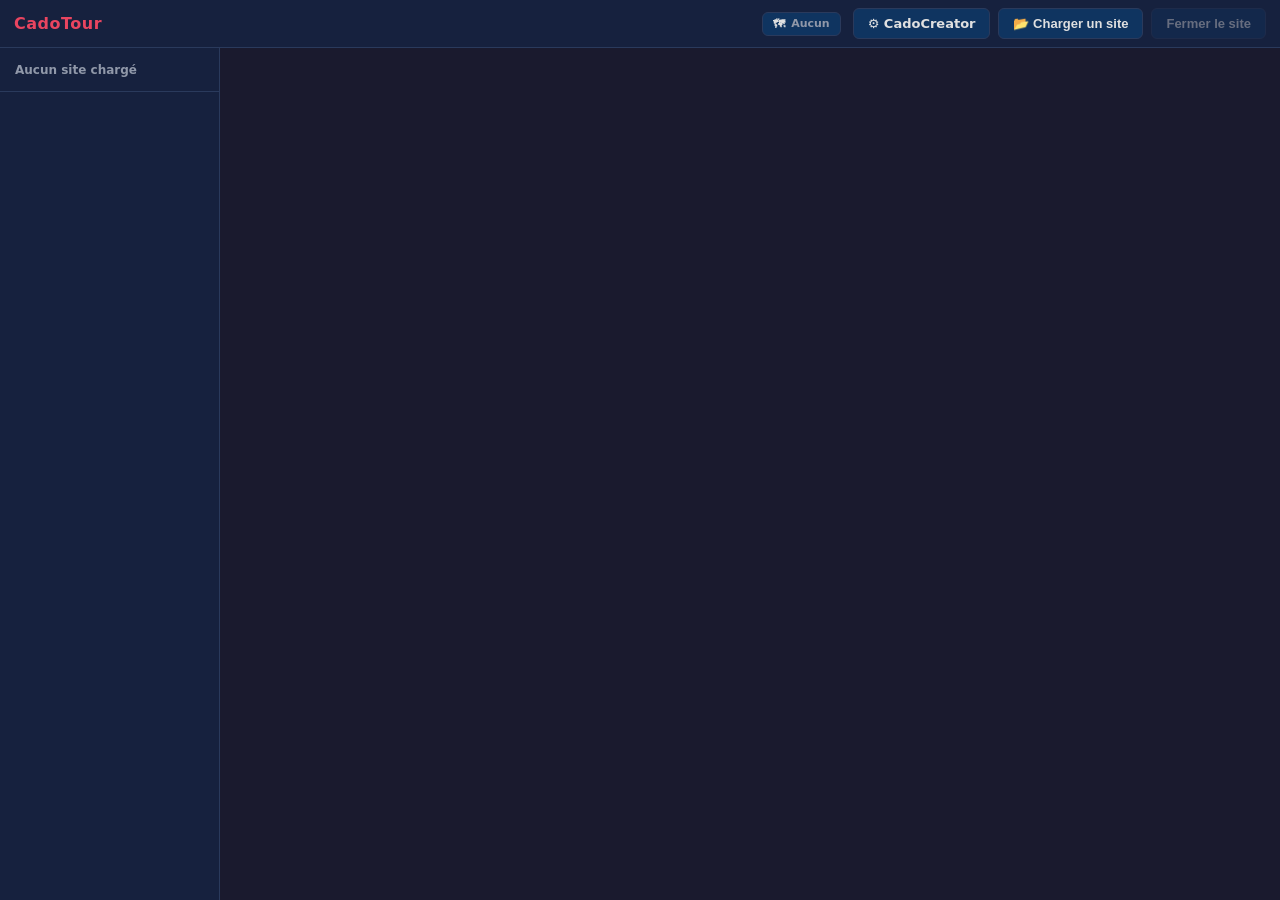
==== cadotour.html @ 605f86a4 "UI tweaks: icons, OSM default basemap - CadoCreator: add 📂 icon to load button, default basemap to O" ====
<!DOCTYPE html>
<html lang="fr">
<head>
  <meta charset="UTF-8" />
  <meta name="viewport" content="width=device-width, initial-scale=1.0" />
  <title>CadoTour</title>

  <link rel="stylesheet" href="https://unpkg.com/leaflet@1.9.4/dist/leaflet.css" />
  <script src="https://unpkg.com/leaflet@1.9.4/dist/leaflet.js"></script>

  <link rel="stylesheet" href="https://cdn.jsdelivr.net/npm/pannellum@2.5.6/build/pannellum.css" />
  <script src="https://cdn.jsdelivr.net/npm/pannellum@2.5.6/build/pannellum.js"></script>

  <link rel="stylesheet" href="style.css" />
  <script src="https://cdnjs.cloudflare.com/ajax/libs/sql.js/1.10.3/sql-wasm.js"></script>
  <script src="tileSource.js"></script>
</head>
<body>

<!-- ======= TOP BAR ======= -->
<header id="topbar">
  <span id="app-title">CadoTour</span>
  <div id="mbtiles-panel">
    <label class="btn-secondary btn-sm mbtiles-trigger" title="Charger un fond de carte MBTiles local">
      🗺 <span class="mbtiles-status-badge text-xs font-bold text-gray-400">Aucun</span>
      <input class="mbtiles-file-input" type="file" accept=".mbtiles" style="display:none">
    </label>
    <span class="mbtiles-info-bar hidden"></span>
    <button class="mbtiles-clear-btn btn-secondary btn-sm hidden" title="Retirer le fond MBTiles">✕</button>
  </div>
  <div id="topbar-actions">
    <a href="index.html" class="btn-secondary" style="text-decoration:none">⚙ CadoCreator</a>
    <button id="btn-load-site" class="btn-secondary">📂 Charger un site</button>
    <button id="btn-close-site" class="btn-secondary" disabled>Fermer le site</button>
  </div>
</header>

<!-- ======= MAIN LAYOUT ======= -->
<div id="main-layout">

  <!-- LEFT SIDEBAR -->
  <aside id="sidebar">
    <div id="site-header">
      <span id="site-header-icon"></span>
      <span id="site-header-name">Aucun site chargé</span>
    </div>
    <nav id="sidebar-nav"></nav>
  </aside>

  <!-- CENTER: map or plan -->
  <main id="center-panel">

    <!-- Leaflet map -->
    <div id="map-container">
      <div id="map"></div>
    </div>

    <!-- Plan viewer (building floor or site plan) -->
    <div id="plan-container" class="hidden">
      <div id="plan-toolbar">
        <span id="plan-floor-name">Plan</span>
      </div>
      <div id="plan-viewport">
        <canvas id="plan-canvas"></canvas>
        <svg id="plan-overlay"></svg>
      </div>
    </div>

  </main>

  <!-- RIGHT PANEL: photo viewer (read-only) -->
  <aside id="viewer-panel" class="hidden">
    <div id="viewer-header">
      <span id="viewer-title">Photo</span>
      <button id="btn-close-viewer" class="btn-icon">✕</button>
    </div>
    <div id="viewer-media-wrap">
      <div id="classic-viewer" class="hidden">
        <img id="classic-photo-img" src="" alt="Photo" />
        <div id="classic-photo-caption"></div>
      </div>
      <div id="panorama-viewer" class="hidden">
        <div id="pannellum-container"></div>
      </div>
      <button id="btn-viewer-fullscreen" class="viewer-overlay-btn viewer-fs-btn" title="Plein écran">⛶</button>
      <button id="btn-viewer-prev" class="viewer-overlay-btn viewer-nav-prev hidden" title="Précédent">‹</button>
      <button id="btn-viewer-next" class="viewer-overlay-btn viewer-nav-next hidden" title="Suivant">›</button>
      <div id="viewer-gallery-count" class="viewer-gallery-count hidden"></div>
    </div>
    <div id="photo-editor">
      <div class="editor-row" id="viewer-desc-row" style="display:none">
        <label>Description</label>
        <p id="viewer-desc-text" style="margin:4px 0;color:var(--color-text-muted);font-size:13px;line-height:1.5"></p>
      </div>
    </div>
  </aside>

</div>

<!-- Close site confirmation -->
<div id="modal-close-site" class="modal hidden">
  <div class="modal-box">
    <h2>Fermer le site</h2>
    <p>Fermer <strong id="close-site-name"></strong> ?</p>
    <p style="font-size:12px;color:var(--color-text-muted);margin-top:4px">Les données ne seront plus en mémoire.</p>
    <div class="modal-actions">
      <button id="btn-close-confirm" class="btn-danger">Fermer</button>
      <button id="btn-close-cancel"  class="btn-secondary">Annuler</button>
    </div>
  </div>
</div>
<div id="modal-backdrop" class="hidden"></div>

<script type="module" src="cadotour.js"></script>
</body>
</html>
---- style.css ----
/* ===== RESET & BASE ===== */
*, *::before, *::after { box-sizing: border-box; margin: 0; padding: 0; }

:root {
  --color-bg: #1a1a2e;
  --color-surface: #16213e;
  --color-surface2: #0f3460;
  --color-accent: #e94560;
  --color-360: #2980b9;
  --color-panoramic: #e07b20;
  --color-normal: #e94560;
  --color-group: #27ae60;
  --color-text: #e0e0e0;
  --color-text-muted: #9098a9;
  --color-border: #2a3a5c;
  --color-success: #27ae60;
  --color-danger: #c0392b;
  --color-building: #8e44ad;
  --sidebar-width: 220px;
  --viewer-width: 360px;
  --topbar-height: 48px;
  --radius: 6px;
  --transition: 0.18s ease;
}

html, body {
  height: 100%;
  font-family: 'Segoe UI', system-ui, sans-serif;
  background: var(--color-bg);
  color: var(--color-text);
  font-size: 14px;
  overflow: hidden;
}

/* ===== TOP BAR ===== */
#topbar {
  position: fixed;
  top: 0; left: 0; right: 0;
  height: var(--topbar-height);
  background: var(--color-surface);
  border-bottom: 1px solid var(--color-border);
  display: flex;
  align-items: center;
  padding: 0 14px;
  gap: 12px;
  z-index: 1000;
}

#app-title {
  font-weight: 700;
  font-size: 16px;
  color: var(--color-accent);
  letter-spacing: 0.5px;
  flex: 1;
}

#topbar-actions { display: flex; gap: 8px; }

/* ===== MAIN LAYOUT ===== */
#main-layout {
  display: flex;
  height: 100vh;
  padding-top: var(--topbar-height);
}

/* ===== SIDEBAR ===== */
#sidebar {
  width: var(--sidebar-width);
  min-width: var(--sidebar-width);
  background: var(--color-surface);
  border-right: 1px solid var(--color-border);
  display: flex;
  flex-direction: column;
  overflow: hidden;
  z-index: 10;
}

#site-header {
  display: flex;
  align-items: center;
  gap: 5px;
  padding: 10px 10px;
  border-bottom: 1px solid var(--color-border);
  flex-shrink: 0;
  min-height: 44px;
}

#site-header-icon { font-size: 18px; flex-shrink: 0; }

#site-header-name {
  flex: 1;
  font-weight: 600;
  font-size: 12px;
  white-space: nowrap;
  overflow: hidden;
  text-overflow: ellipsis;
  color: var(--color-text-muted);
}

#sidebar-nav {
  flex: 1;
  overflow-y: auto;
  padding: 6px 0;
}

.nav-item {
  display: flex;
  align-items: center;
  gap: 8px;
  padding: 8px 12px;
  cursor: pointer;
  font-size: 13px;
  transition: background var(--transition);
  border-left: 3px solid transparent;
  user-select: none;
}
.nav-item:hover { background: var(--color-surface2); }
.nav-item.active {
  background: var(--color-surface2);
  border-left-color: var(--color-accent);
}
.nav-item-icon { font-size: 14px; flex-shrink: 0; }
.nav-item-label { flex: 1; }

.nav-item-del {
  opacity: 0;
  background: none;
  border: none;
  color: var(--color-danger);
  cursor: pointer;
  font-size: 13px;
  padding: 1px 4px;
  border-radius: 3px;
  line-height: 1;
}
.nav-item:hover .nav-item-del { opacity: 1; }

/* Sub-items (floors within building) */
.nav-item.nav-sub {
  padding-left: 28px;
  font-size: 12px;
}
.nav-item.nav-sub .nav-item-icon { font-size: 12px; }

.nav-divider {
  font-size: 10px;
  font-weight: 700;
  text-transform: uppercase;
  letter-spacing: 1px;
  color: var(--color-text-muted);
  padding: 10px 12px 4px;
}

/* Building group header in nav */
.nav-building-header {
  display: flex;
  align-items: center;
  gap: 6px;
  padding: 7px 12px;
  font-size: 12px;
  font-weight: 700;
  color: var(--color-text);
  background: rgba(142,68,173,0.08);
  border-left: 3px solid var(--color-building);
  cursor: default;
  user-select: none;
}
.nav-building-header .nav-bld-del {
  margin-left: auto;
  opacity: 0;
  background: none;
  border: none;
  color: var(--color-danger);
  cursor: pointer;
  font-size: 12px;
  padding: 1px 4px;
  border-radius: 3px;
}
.nav-building-header:hover .nav-bld-del { opacity: 1; }

.nav-add-btn {
  display: block;
  width: calc(100% - 24px);
  margin: 4px 12px;
  padding: 6px;
  background: none;
  border: 1px dashed var(--color-border);
  border-radius: var(--radius);
  color: var(--color-text-muted);
  cursor: pointer;
  font-size: 12px;
  text-align: center;
  transition: all var(--transition);
}
.nav-add-btn:hover {
  border-color: var(--color-accent);
  color: var(--color-accent);
  background: rgba(233,69,96,0.08);
}
.nav-add-btn.nav-add-sub {
  width: calc(100% - 40px);
  margin-left: 28px;
  font-size: 11px;
}

/* ===== CENTER PANEL ===== */
#center-panel {
  flex: 1;
  position: relative;
  overflow: hidden;
}

/* ===== MAP ===== */
#map-container {
  position: absolute;
  inset: 0;
}
#map { width: 100%; height: 100%; }
#map-container.hidden { display: none; }

/* ===== STEP BANNER ===== */
#step-banner {
  position: absolute;
  bottom: 24px;
  left: 50%;
  transform: translateX(-50%);
  z-index: 900;
  background: rgba(22,33,62,0.97);
  border: 1px solid var(--color-accent);
  border-radius: 8px;
  padding: 10px 16px;
  display: flex;
  align-items: center;
  gap: 12px;
  box-shadow: 0 4px 20px rgba(0,0,0,0.6);
  min-width: 340px;
  max-width: calc(100% - 48px);
}
#step-banner.hidden { display: none !important; }
#step-banner-text {
  flex: 1;
  font-size: 13px;
  color: var(--color-text);
}
#step-banner-actions { display: flex; gap: 8px; flex-shrink: 0; }

/* ===== INTERACTION MODE (move / orient) ===== */
/* Désactive les clics sur tous les marqueurs et change le curseur */
#map-container.interaction-active .leaflet-marker-pane,
#map-container.interaction-active .leaflet-shadow-pane {
  pointer-events: none !important;
}
#map-container.interaction-active .leaflet-container {
  cursor: crosshair !important;
}

/* ===== MAP CONTEXT MENU ===== */
#map-context-menu {
  position: absolute;
  z-index: 950;
  background: rgba(22, 33, 62, 0.98);
  border: 1px solid var(--color-border);
  border-radius: var(--radius);
  box-shadow: 0 4px 20px rgba(0,0,0,0.6);
  padding: 4px 0;
  min-width: 200px;
  pointer-events: all;
}
#map-context-menu.hidden { display: none !important; }
.ctx-menu-btn {
  display: flex;
  align-items: center;
  gap: 8px;
  width: 100%;
  padding: 9px 14px;
  background: none;
  border: none;
  color: var(--color-text);
  cursor: pointer;
  text-align: left;
  font-size: 13px;
  transition: background var(--transition);
}
.ctx-menu-btn:hover { background: var(--color-surface2); }
.ctx-menu-sep {
  height: 1px;
  background: var(--color-border);
  margin: 4px 0;
}

/* ===== MAP SEARCH BAR ===== */
#map-search {
  position: absolute;
  top: 10px;
  left: 50%;
  transform: translateX(-50%);
  z-index: 900;
  width: 400px;
  max-width: calc(100% - 80px);
}
#map-search-input {
  width: 100%;
  padding: 10px 16px;
  background: rgba(22, 33, 62, 0.96);
  border: 1px solid var(--color-border);
  border-radius: 24px;
  color: var(--color-text);
  font-size: 13px;
  outline: none;
  box-shadow: 0 3px 16px rgba(0,0,0,0.5);
  transition: border-color var(--transition);
}
#map-search-input:focus {
  border-color: var(--color-accent);
  border-radius: 12px 12px 0 0;
}
#map-search-results {
  background: rgba(22, 33, 62, 0.98);
  border: 1px solid var(--color-border);
  border-top: none;
  border-radius: 0 0 12px 12px;
  box-shadow: 0 6px 18px rgba(0,0,0,0.5);
  overflow: hidden;
}
#map-search-results.hidden { display: none; }
.search-result-item {
  padding: 9px 16px;
  cursor: pointer;
  font-size: 13px;
  border-bottom: 1px solid var(--color-border);
  transition: background var(--transition);
}
.search-result-item:last-child { border-bottom: none; }
.search-result-item:hover { background: var(--color-surface2); }
.search-result-label { font-weight: 600; }
.search-result-context { font-size: 11px; color: var(--color-text-muted); }

/* ===== FLOOR PLAN ===== */
#plan-container {
  position: absolute;
  inset: 0;
  display: flex;
  flex-direction: column;
}
#plan-container.hidden { display: none !important; }

#plan-toolbar {
  height: 40px;
  background: var(--color-surface);
  border-bottom: 1px solid var(--color-border);
  display: flex;
  align-items: center;
  padding: 0 12px;
  gap: 10px;
  flex-shrink: 0;
  z-index: 10;
}
#plan-floor-name { font-weight: 600; flex: 1; font-size: 13px; }

#plan-viewport {
  flex: 1;
  position: relative;
  overflow: hidden;
  background: #111;
  cursor: default;
}
#plan-canvas {
  position: absolute;
  top: 0; left: 0;
  transform-origin: top left;
}
#plan-overlay {
  position: absolute;
  top: 0; left: 0;
  width: 100%; height: 100%;
  pointer-events: none;
}
#plan-overlay .photo-marker {
  pointer-events: all;
  cursor: pointer;
}

/* Plan context menu */
.plan-click-menu {
  position: absolute;
  background: rgba(22, 33, 62, 0.98);
  border: 1px solid var(--color-border);
  border-radius: var(--radius);
  box-shadow: 0 4px 16px rgba(0,0,0,0.5);
  padding: 4px 0;
  z-index: 500;
  min-width: 200px;
  transform: translate(-50%, 8px);
}

/* ===== RIGHT VIEWER PANEL ===== */
#viewer-panel {
  width: var(--viewer-width);
  min-width: var(--viewer-width);
  background: var(--color-surface);
  border-left: 1px solid var(--color-border);
  display: flex;
  flex-direction: column;
  overflow: hidden;
  z-index: 10;
}
#viewer-panel.hidden { display: none; }

#viewer-header {
  height: 42px;
  display: flex;
  align-items: center;
  padding: 0 12px;
  border-bottom: 1px solid var(--color-border);
  gap: 8px;
  flex-shrink: 0;
}
#viewer-title {
  flex: 1;
  font-weight: 600;
  white-space: nowrap;
  overflow: hidden;
  text-overflow: ellipsis;
}

#classic-viewer {
  display: flex;
  flex-direction: column;
  flex: 1;
  overflow: hidden;
}
#classic-viewer.hidden { display: none; }

#classic-photo-img {
  width: 100%;
  max-height: 300px;
  object-fit: contain;
  background: #000;
}
#classic-photo-caption {
  padding: 8px 12px;
  font-size: 13px;
  color: var(--color-text-muted);
  font-style: italic;
}

#panorama-viewer {
  flex-shrink: 0;
  height: 260px;
  background: #000;
}
#panorama-viewer.hidden { display: none; }
#pannellum-container { width: 100%; height: 100%; }

/* ===== PHOTO EDITOR ===== */
#photo-editor {
  border-top: 1px solid var(--color-border);
  padding: 10px 12px;
  display: flex;
  flex-direction: column;
  gap: 8px;
  overflow-y: auto;
  flex: 1;
  min-height: 0;
}
.editor-row { display: flex; flex-direction: column; gap: 4px; }
.editor-row label {
  font-size: 11px;
  font-weight: 700;
  color: var(--color-text-muted);
  text-transform: uppercase;
  letter-spacing: 0.5px;
}
.editor-actions { flex-direction: row; gap: 8px; padding-top: 4px; }

.bearing-wrap { display: flex; align-items: center; gap: 6px; }
.bearing-wrap .input-field { width: 90px; flex-shrink: 0; }
.bearing-display {
  background: var(--color-bg-secondary, #1a1a2e) !important;
  border-color: transparent !important;
  cursor: default !important;
  user-select: none;
  text-align: center;
  font-weight: 600;
}
.bearing-unit { color: var(--color-text-muted); font-size: 13px; }
.bearing-hint { font-size: 11px; color: var(--color-text-muted); font-style: italic; margin-top: 2px; }

.direction-grid {
  display: grid;
  grid-template-columns: repeat(3, 30px);
  gap: 3px;
  margin-top: 8px;
}
.dir-btn {
  width: 30px;
  height: 30px;
  border: 1px solid var(--color-border);
  border-radius: 4px;
  background: var(--color-surface);
  color: var(--color-text);
  font-size: 15px;
  cursor: pointer;
  display: flex;
  align-items: center;
  justify-content: center;
  padding: 0;
  transition: background var(--transition), border-color var(--transition);
}
.dir-btn:hover { background: var(--color-surface2); border-color: var(--color-accent); }
.dir-center {
  width: 30px;
  height: 30px;
  border: 1px solid var(--color-border);
  border-radius: 4px;
  background: var(--color-bg);
}

/* ===== MAP MARKERS ===== */

/* SITE markers */
.site-marker {
  display: flex;
  flex-direction: column;
  align-items: center;
  cursor: pointer;
  filter: drop-shadow(0 2px 6px rgba(0,0,0,0.5));
}
.site-marker-bubble {
  font-size: 30px;
  background: rgba(22,33,62,0.6);
  border-radius: 8px;
  width: 52px; height: 52px;
  display: flex; align-items: center; justify-content: center;
  transition: all var(--transition);
}
.site-marker.active .site-marker-bubble {
  background: rgba(233,69,96,0.2);
  box-shadow: 0 0 0 3px rgba(233,69,96,0.4);
}
.site-marker-name {
  font-size: 10px;
  font-weight: 700;
  background: rgba(22,33,62,0.9);
  color: #fff;
  padding: 2px 6px;
  border-radius: 3px;
  margin-top: 2px;
  max-width: 110px;
  white-space: nowrap;
  overflow: hidden;
  text-overflow: ellipsis;
  letter-spacing: 0.3px;
}

/* BUILDING markers */
.building-marker {
  display: flex;
  flex-direction: column;
  align-items: center;
  cursor: pointer;
  filter: drop-shadow(0 2px 5px rgba(0,0,0,0.5));
}
.building-marker-bubble {
  font-size: 24px;
  background: rgba(142,68,173,0.2);
  border-radius: 6px;
  width: 44px; height: 44px;
  display: flex; align-items: center; justify-content: center;
  transition: all var(--transition);
}
.building-marker.active .building-marker-bubble {
  background: rgba(142,68,173,0.4);
  box-shadow: 0 0 0 3px rgba(142,68,173,0.4);
}
.building-marker-name {
  font-size: 9px;
  font-weight: 700;
  background: rgba(142,68,173,0.85);
  color: #fff;
  padding: 1px 5px;
  border-radius: 3px;
  margin-top: 2px;
  max-width: 90px;
  white-space: nowrap;
  overflow: hidden;
  text-overflow: ellipsis;
}

/* PHOTO markers — SVG icon wrapper */
.photo-icon-wrapper {
  cursor: pointer;
}
.photo-icon-wrapper svg {
  filter: drop-shadow(0 1px 4px rgba(0,0,0,0.6));
  overflow: visible;
}
.photo-icon-wrapper.hovered svg {
  filter: drop-shadow(0 0 6px rgba(255,255,255,0.5)) drop-shadow(0 1px 4px rgba(0,0,0,0.6));
}
.photo-icon-wrapper.active svg {
  filter: drop-shadow(0 0 8px rgba(255,255,255,0.8)) drop-shadow(0 1px 4px rgba(0,0,0,0.6));
}
/* Ghost state for move mode */
.photo-icon-wrapper.ghost {
  opacity: 0.35;
  pointer-events: none;
}
.photo-count-badge {
  position: absolute;
  top: -3px;
  right: -3px;
  min-width: 15px;
  height: 15px;
  background: white;
  border: 1.5px solid rgba(0,0,0,0.45);
  border-radius: 8px;
  font-size: 9px;
  font-weight: 700;
  color: #222;
  line-height: 12px;
  text-align: center;
  padding: 0 3px;
  pointer-events: none;
  box-shadow: 0 1px 3px rgba(0,0,0,0.35);
}

/* Search result marker */
.search-pin {
  width: 22px; height: 22px;
  background: #f39c12;
  border: 2px solid #fff;
  border-radius: 50%;
  display: flex; align-items: center; justify-content: center;
  font-size: 11px;
  box-shadow: 0 2px 8px rgba(0,0,0,0.5);
  cursor: pointer;
}

/* Access arrow marker */
.access-arrow-marker {
  cursor: pointer;
}

/* ===== SVG MARKERS ON FLOOR PLAN ===== */
#plan-overlay { pointer-events: none; }

.plan-pin {
  pointer-events: all;
  cursor: pointer;
  transition: filter 0.15s;
}
.plan-pin:hover { filter: brightness(1.3); }

/* ===== MODALS ===== */
#modal-backdrop {
  position: fixed;
  inset: 0;
  background: rgba(0,0,0,0.65);
  z-index: 2000;
}
#modal-backdrop.hidden { display: none; }

.modal {
  position: fixed;
  top: 50%; left: 50%;
  transform: translate(-50%, -50%);
  z-index: 2001;
  width: 440px;
  max-width: 96vw;
}
.modal.hidden { display: none; }
.modal.modal-wide { width: 540px; }

.modal-box {
  background: var(--color-surface);
  border: 1px solid var(--color-border);
  border-radius: 10px;
  padding: 24px;
  display: flex;
  flex-direction: column;
  gap: 16px;
  max-height: 90vh;
  overflow-y: auto;
}
.modal-box h2 { font-size: 18px; font-weight: 700; color: var(--color-accent); }

.modal-row { display: flex; flex-direction: column; gap: 6px; }
.modal-row label {
  font-size: 11px;
  font-weight: 700;
  color: var(--color-text-muted);
  text-transform: uppercase;
  letter-spacing: 0.5px;
}
.modal-actions { display: flex; gap: 10px; justify-content: flex-end; }
.modal-coords-row { display: flex; gap: 8px; }
.modal-file-row { display: flex; align-items: center; gap: 8px; margin-top: 4px; }

/* ===== ICON BANK ===== */
#sf-icon-bank, #bf-icon-bank {
  display: flex;
  flex-wrap: wrap;
  gap: 4px;
  max-height: 150px;
  overflow-y: auto;
  background: var(--color-bg);
  border: 1px solid var(--color-border);
  border-radius: var(--radius);
  padding: 6px;
}
.icon-bank-btn {
  width: 44px; height: 44px;
  background: none;
  border: 2px solid transparent;
  border-radius: 6px;
  cursor: pointer;
  font-size: 26px;
  display: flex; align-items: center; justify-content: center;
  transition: all var(--transition);
  flex-shrink: 0;
}
.icon-bank-btn:hover { background: var(--color-surface2); }
.icon-bank-btn.selected { border-color: var(--color-accent); background: rgba(233,69,96,0.15); }

/* ===== ILLUSTRATION PREVIEW ===== */
#sf-illustration-preview {
  border-radius: var(--radius);
  overflow: hidden;
  background: var(--color-bg);
  border: 1px solid var(--color-border);
  min-height: 50px;
  display: flex;
  align-items: center;
  justify-content: center;
}
.illus-img { width: 100%; max-height: 140px; object-fit: cover; display: block; }
.illus-empty { color: var(--color-text-muted); font-size: 13px; font-style: italic; padding: 10px; }

/* ===== CONTACTS ===== */
#sf-contacts-list { display: flex; flex-direction: column; gap: 6px; }
.contact-row {
  display: grid;
  grid-template-columns: 1fr 1fr 1fr 1fr auto;
  gap: 4px;
  align-items: center;
}
.contact-row .input-field { font-size: 12px; padding: 5px 7px; }

/* ===== FORM ELEMENTS ===== */
.input-field {
  background: var(--color-bg);
  border: 1px solid var(--color-border);
  border-radius: var(--radius);
  color: var(--color-text);
  padding: 7px 10px;
  font-size: 13px;
  width: 100%;
  outline: none;
  transition: border-color var(--transition);
}
.input-field:focus { border-color: var(--color-accent); }
textarea.input-field { resize: vertical; min-height: 60px; }
.input-half { width: calc(50% - 4px); }

/* ===== BUTTONS ===== */
.btn-primary, .btn-secondary, .btn-danger, .btn-icon {
  border: none;
  border-radius: var(--radius);
  cursor: pointer;
  font-size: 13px;
  font-weight: 600;
  padding: 7px 14px;
  transition: all var(--transition);
  white-space: nowrap;
}
.btn-primary { background: var(--color-accent); color: #fff; }
.btn-primary:hover { background: #c73652; }
.btn-primary:disabled { opacity: 0.4; cursor: default; }
.btn-secondary { background: var(--color-surface2); color: var(--color-text); border: 1px solid var(--color-border); }
.btn-secondary:hover { background: var(--color-border); }
.btn-secondary:disabled { opacity: 0.4; cursor: default; }
.btn-danger { background: var(--color-danger); color: #fff; }
.btn-danger:hover { background: #962d22; }
.btn-icon { background: none; color: var(--color-text-muted); padding: 4px 8px; border-radius: 4px; }
.btn-icon:hover { background: var(--color-surface2); color: var(--color-text); }
.btn-sm { padding: 4px 10px; font-size: 12px; }
.w-full { width: 100%; }
.mt-1 { margin-top: 4px; }
.mt-2 { margin-top: 8px; }

/* ===== DROP ZONE ===== */
.drop-zone {
  border: 2px dashed #4a6fa5;
  border-radius: 10px;
  background: rgba(74,111,165,0.05);
  cursor: pointer;
  transition: border-color 0.18s, background 0.18s;
}
.drop-zone:hover {
  border-color: #6a8fc5;
  background: rgba(74,111,165,0.1);
}
.drop-zone.drag-over {
  border-color: #7aadff;
  background: rgba(74,111,165,0.18);
}
.drop-zone-inner {
  display: flex;
  flex-direction: column;
  align-items: center;
  gap: 6px;
  padding: 28px 16px;
  color: var(--color-text-muted);
  font-size: 13px;
  text-align: center;
}
.drop-zone-icon { font-size: 36px; margin-bottom: 2px; }
.drop-zone-title { font-size: 14px; font-weight: 600; color: var(--color-text); }
.drop-zone-sub   { font-size: 12px; color: var(--color-text-muted); margin-top: -2px; }
.drop-zone-or    { font-size: 11px; color: var(--color-text-muted); margin: 2px 0; }

.photo-file-list {
  border-top: 1px solid var(--color-border);
  margin-top: 4px;
  padding: 6px 8px;
  display: flex;
  flex-direction: column;
  gap: 4px;
  max-height: 110px;
  overflow-y: auto;
}
.photo-file-item {
  display: flex;
  align-items: center;
  gap: 6px;
  font-size: 12px;
  padding: 2px 4px;
  border-radius: 3px;
  background: var(--color-bg);
}
.photo-file-item span { flex: 1; overflow: hidden; text-overflow: ellipsis; white-space: nowrap; }

/* ===== VIEWER MEDIA WRAP + OVERLAY BUTTONS ===== */
#viewer-media-wrap {
  position: relative;
  flex-shrink: 0;
  background: #000;
}
.viewer-overlay-btn {
  position: absolute;
  background: rgba(0,0,0,0.45);
  color: #fff;
  border: none;
  cursor: pointer;
  border-radius: 4px;
  z-index: 5;
  transition: background 0.15s;
  display: flex;
  align-items: center;
  justify-content: center;
  line-height: 1;
}
.viewer-overlay-btn:hover { background: rgba(0,0,0,0.75); }
.viewer-fs-btn {
  top: 8px; right: 8px;
  width: 30px; height: 30px;
  font-size: 17px;
}
.viewer-nav-prev, .viewer-nav-next {
  top: 50%; transform: translateY(-50%);
  width: 30px; height: 48px;
  font-size: 22px;
}
.viewer-nav-prev { left:  4px; }
.viewer-nav-next { right: 4px; }
.viewer-gallery-count {
  position: absolute;
  bottom: 8px; left: 50%;
  transform: translateX(-50%);
  background: rgba(0,0,0,0.5);
  color: #fff;
  font-size: 12px;
  padding: 2px 10px;
  border-radius: 10px;
  pointer-events: none;
}

/* ===== FULLSCREEN MODE ===== */
#viewer-media-wrap:fullscreen,
#viewer-media-wrap:-webkit-full-screen {
  display: flex;
  align-items: center;
  justify-content: center;
  width: 100vw;
  height: 100vh;
  background: #000;
}
#viewer-media-wrap:fullscreen #classic-viewer,
#viewer-media-wrap:-webkit-full-screen #classic-viewer {
  display: flex !important;
  flex-direction: column;
  align-items: center;
  justify-content: center;
  width: 100%;
  height: 100%;
}
#viewer-media-wrap:fullscreen #classic-photo-img,
#viewer-media-wrap:-webkit-full-screen #classic-photo-img {
  max-width: 100vw;
  max-height: 100vh;
  width: auto;
  height: auto;
  object-fit: contain;
}
#viewer-media-wrap:fullscreen #panorama-viewer,
#viewer-media-wrap:-webkit-full-screen #panorama-viewer {
  width: 100vw !important;
  height: 100vh !important;
}
#viewer-media-wrap:fullscreen .viewer-fs-btn,
#viewer-media-wrap:-webkit-full-screen .viewer-fs-btn {
  top: 16px; right: 16px;
  width: 40px; height: 40px;
  font-size: 22px;
  background: rgba(0,0,0,0.55);
}
#viewer-media-wrap:fullscreen .viewer-nav-prev,
#viewer-media-wrap:fullscreen .viewer-nav-next,
#viewer-media-wrap:-webkit-full-screen .viewer-nav-prev,
#viewer-media-wrap:-webkit-full-screen .viewer-nav-next {
  top: auto;
  bottom: 5vh;
  transform: none;
  left: auto; right: auto;
  width: auto;
  height: 15vh;
  font-size: 12vh;
  padding: 0 3vw;
  background: rgba(0,0,0,0.4);
  border-radius: 8px;
}
#viewer-media-wrap:fullscreen .viewer-nav-prev,
#viewer-media-wrap:-webkit-full-screen .viewer-nav-prev {
  left: calc(50% - 20vw);
}
#viewer-media-wrap:fullscreen .viewer-nav-next,
#viewer-media-wrap:-webkit-full-screen .viewer-nav-next {
  right: calc(50% - 20vw);
}
#viewer-media-wrap:fullscreen .viewer-gallery-count,
#viewer-media-wrap:-webkit-full-screen .viewer-gallery-count {
  bottom: 2vh;
  font-size: 14px;
  padding: 4px 14px;
}

/* ===== MBTILES PANEL ===== */
#mbtiles-panel {
  display: flex;
  align-items: center;
  gap: 4px;
}
.mbtiles-trigger {
  display: flex;
  align-items: center;
  gap: 6px;
  cursor: pointer;
}
.mbtiles-info-bar {
  font-size: 11px;
  color: var(--color-text-muted);
  white-space: nowrap;
}
/* Couleurs de statut injectées dynamiquement par tileSource.js */
.text-green-600  { color: #22c55e !important; }
.text-gray-400   { color: var(--color-text-muted) !important; }
.text-red-600    { color: var(--color-danger) !important; }
.text-orange-500 { color: var(--color-panoramic) !important; }
.text-xs   { font-size: 11px; }
.font-bold { font-weight: 700; }

/* ===== UTILITIES ===== */
.hidden { display: none !important; }

/* ===== SCROLLBAR ===== */
::-webkit-scrollbar { width: 6px; }
::-webkit-scrollbar-track { background: transparent; }
::-webkit-scrollbar-thumb { background: var(--color-border); border-radius: 3px; }
::-webkit-scrollbar-thumb:hover { background: var(--color-text-muted); }

/* ===== LEAFLET OVERRIDES ===== */
.leaflet-container { background: #1a1a2e; }
.leaflet-control-zoom a {
  background: var(--color-surface) !important;
  color: var(--color-text) !important;
  border-color: var(--color-border) !important;
}
.leaflet-control-zoom a:hover { background: var(--color-surface2) !important; }
.leaflet-control-attribution {
  background: rgba(22,33,62,0.8) !important;
  color: var(--color-text-muted) !important;
}
.leaflet-control-attribution a { color: var(--color-text-muted) !important; }
.leaflet-control-layers {
  background: rgba(22,33,62,0.97) !important;
  border: 1px solid var(--color-border) !important;
  color: var(--color-text) !important;
  border-radius: var(--radius) !important;
}
.leaflet-control-layers-separator { border-color: var(--color-border) !important; }

/* Map cursor variants */
.map-cursor-crosshair .leaflet-grab,
.map-cursor-crosshair .leaflet-grab:hover,
.map-cursor-crosshair .leaflet-container {
  cursor: crosshair !important;
}
.map-cursor-aim .leaflet-grab,
.map-cursor-aim .leaflet-container {
  cursor: cell !important;
}

/* ===== RESPONSIVE ===== */
@media (max-width: 900px) {
  #sidebar { width: 180px; min-width: 180px; }
  #viewer-panel { width: 300px; min-width: 300px; }
}
@media (max-width: 650px) {
  #sidebar { display: none; }
  #viewer-panel { width: 100%; position: fixed; bottom: 0; left: 0; right: 0; height: 50vh; border-top: 1px solid var(--color-border); }
}
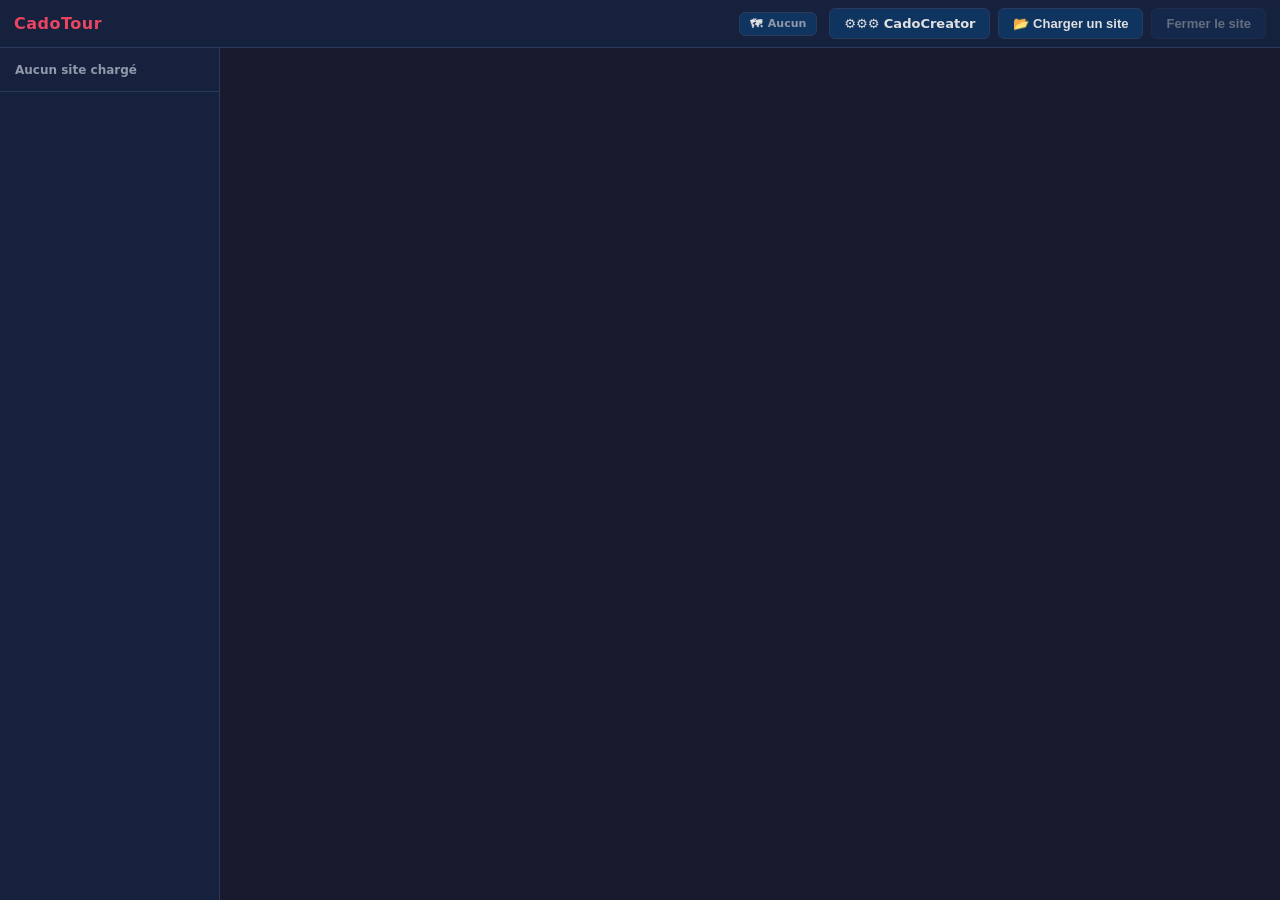
==== commit 3cd84167: "UI: rename mode-toggle buttons, fix viewer bugs, polish photo markers - Rename topbar toggle buttons" ====
--- a/cadotour.html
+++ b/cadotour.html
@@ -29,10 +29,11 @@
     <button class="mbtiles-clear-btn btn-secondary btn-sm hidden" title="Retirer le fond MBTiles">✕</button>
   </div>
   <div id="topbar-actions">
-    <a href="index.html" class="btn-secondary" style="text-decoration:none">⚙ CadoCreator</a>
+    <a href="index.html" class="btn-secondary" style="text-decoration:none">⚙⚙⚙ CadoCreator</a>
     <button id="btn-load-site" class="btn-secondary">📂 Charger un site</button>
     <button id="btn-close-site" class="btn-secondary" disabled>Fermer le site</button>
   </div>
+  <button id="btn-mobile-menu" title="Menu">☰</button>
 </header>
 
 <!-- ======= MAIN LAYOUT ======= -->
--- a/style.css
+++ b/style.css
@@ -9,6 +9,7 @@
   --color-360: #2980b9;
   --color-panoramic: #e07b20;
   --color-normal: #e94560;
+  --color-drone: #8e44ad;
   --color-group: #27ae60;
   --color-text: #e0e0e0;
   --color-text-muted: #9098a9;
@@ -85,7 +86,10 @@
   min-height: 44px;
 }
 
-#site-header-icon { font-size: 18px; flex-shrink: 0; }
+#site-header-icon { font-size: 18px; flex-shrink: 0; display: inline-flex; align-items: center; }
+#site-header-icon svg { width: 18px; height: 18px; }
+.nav-bld-icon { display: inline-flex; align-items: center; }
+.nav-bld-icon svg { width: 14px; height: 14px; }
 
 #site-header-name {
   flex: 1;
@@ -165,18 +169,28 @@
   cursor: default;
   user-select: none;
 }
+.nav-building-header .nav-bld-edit,
 .nav-building-header .nav-bld-del {
-  margin-left: auto;
   opacity: 0;
   background: none;
   border: none;
-  color: var(--color-danger);
   cursor: pointer;
   font-size: 12px;
   padding: 1px 4px;
   border-radius: 3px;
 }
+.nav-building-header .nav-bld-edit { margin-left: auto; color: var(--color-text-muted); }
+.nav-building-header .nav-bld-del  { color: var(--color-danger); }
+.nav-building-header:hover .nav-bld-edit,
 .nav-building-header:hover .nav-bld-del { opacity: 1; }
+
+.edit-bld-floor-row {
+  display: flex;
+  align-items: center;
+  gap: 6px;
+  margin-bottom: 6px;
+}
+.edit-bld-floor-row .input-field { flex: 1; }
 
 .nav-add-btn {
   display: block;
@@ -533,7 +547,9 @@
   width: 52px; height: 52px;
   display: flex; align-items: center; justify-content: center;
   transition: all var(--transition);
-}
+  color: #fff;
+}
+.site-marker-bubble svg { width: 32px; height: 32px; }
 .site-marker.active .site-marker-bubble {
   background: rgba(233,69,96,0.2);
   box-shadow: 0 0 0 3px rgba(233,69,96,0.4);
@@ -568,7 +584,9 @@
   width: 44px; height: 44px;
   display: flex; align-items: center; justify-content: center;
   transition: all var(--transition);
-}
+  color: #fff;
+}
+.building-marker-bubble svg { width: 26px; height: 26px; }
 .building-marker.active .building-marker-bubble {
   background: rgba(142,68,173,0.4);
   box-shadow: 0 0 0 3px rgba(142,68,173,0.4);
@@ -686,6 +704,14 @@
 .modal-box h2 { font-size: 18px; font-weight: 700; color: var(--color-accent); }
 
 .modal-row { display: flex; flex-direction: column; gap: 6px; }
+.modal-sub-label {
+  font-size: 11px;
+  font-weight: 700;
+  color: var(--color-text-muted);
+  text-transform: uppercase;
+  letter-spacing: 0.5px;
+  margin-bottom: 4px;
+}
 .modal-row label {
   font-size: 11px;
   font-weight: 700;
@@ -718,8 +744,10 @@
   font-size: 26px;
   display: flex; align-items: center; justify-content: center;
   transition: all var(--transition);
+  color: var(--color-text);
   flex-shrink: 0;
 }
+.icon-bank-btn svg { width: 26px; height: 26px; }
 .icon-bank-btn:hover { background: var(--color-surface2); }
 .icon-bank-btn.selected { border-color: var(--color-accent); background: rgba(233,69,96,0.15); }
 
@@ -1030,3 +1058,48 @@
   #sidebar { display: none; }
   #viewer-panel { width: 100%; position: fixed; bottom: 0; left: 0; right: 0; height: 50vh; border-top: 1px solid var(--color-border); }
 }
+
+/* ===== HAMBURGER / MOBILE MENU ===== */
+#btn-mobile-menu {
+  display: none;
+  background: none;
+  border: none;
+  color: var(--color-text);
+  font-size: 22px;
+  cursor: pointer;
+  padding: 4px 10px;
+  border-radius: var(--radius);
+  line-height: 1;
+  flex-shrink: 0;
+}
+#btn-mobile-menu:hover { background: var(--color-surface2); }
+
+@media (max-width: 600px) {
+  #topbar { overflow: visible; }
+  #btn-mobile-menu { display: block; }
+  #topbar > #mbtiles-panel { display: none; }
+  #topbar > #topbar-actions {
+    display: none;
+    position: absolute;
+    top: var(--topbar-height);
+    left: 0;
+    right: 0;
+    flex-direction: column;
+    background: var(--color-surface);
+    border-bottom: 2px solid var(--color-accent);
+    padding: 10px 12px;
+    gap: 8px;
+    z-index: 999;
+    box-shadow: 0 6px 20px rgba(0,0,0,0.5);
+  }
+  #topbar > #topbar-actions.mobile-open { display: flex; }
+  #topbar-actions .btn-secondary,
+  #topbar-actions a.btn-secondary {
+    width: 100%;
+    text-align: center;
+    padding: 12px 14px;
+    font-size: 15px;
+    display: block;
+    box-sizing: border-box;
+  }
+}
